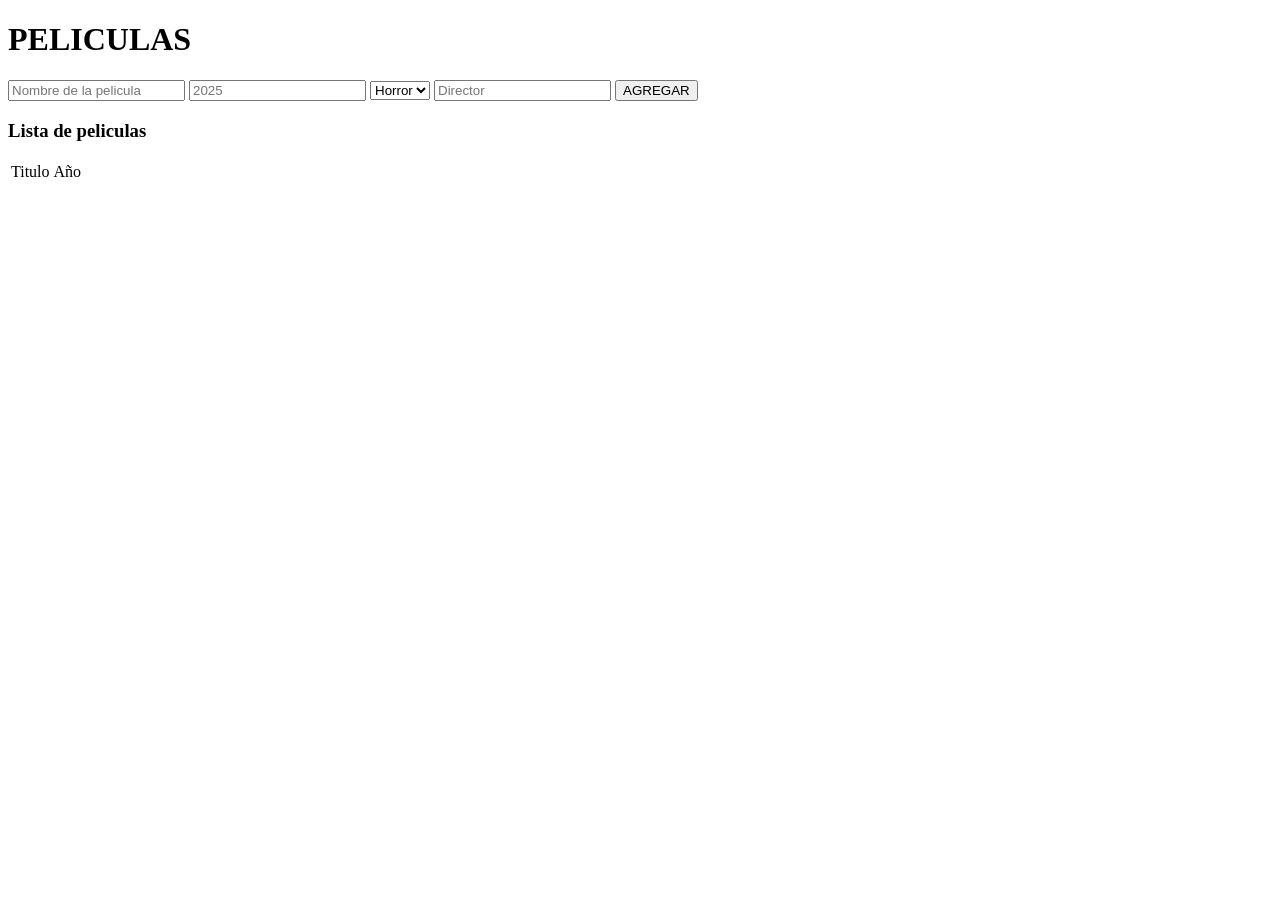
==== form con js/index.html @ 4c1a2bd2 "waos shi" ====
<!DOCTYPE html>
<html lang="en">
<head>
    <meta charset="UTF-8">
    <meta name="viewport" content="width=device-width, initial-scale=1.0">
    <title>Document</title>
</head>
<body>
    <div class="container">
        <h1>PELICULAS</h1>

        <form id="formulario">
            <input id="titulo" class="form-control" type="text"
            name="titulo" placeholder="Nombre de la pelicula">

            <input id="anio" class="form-control" type="number"
            name="anio" placeholder="2025">

            <select id="titulo" class="form-select">
                <option value="horror">Horror</option>
            </select>

            <input id="director" class="form-control" type="text"
            name="director" placeholder="Director">

            <button class="btn btn-primary" type="submit">AGREGAR</button>
        </form>

        <h3>Lista de peliculas</h3>
        <table class="table">
            <thead>
                <td>Titulo</td>
                <td>Año</td>
            </thead>
            <tbody id="cuerpo_tabla">

            </tbody>
        </table>
    </div>
    <script type="text/javascript" src="script.js"></script>
</body>
</html>
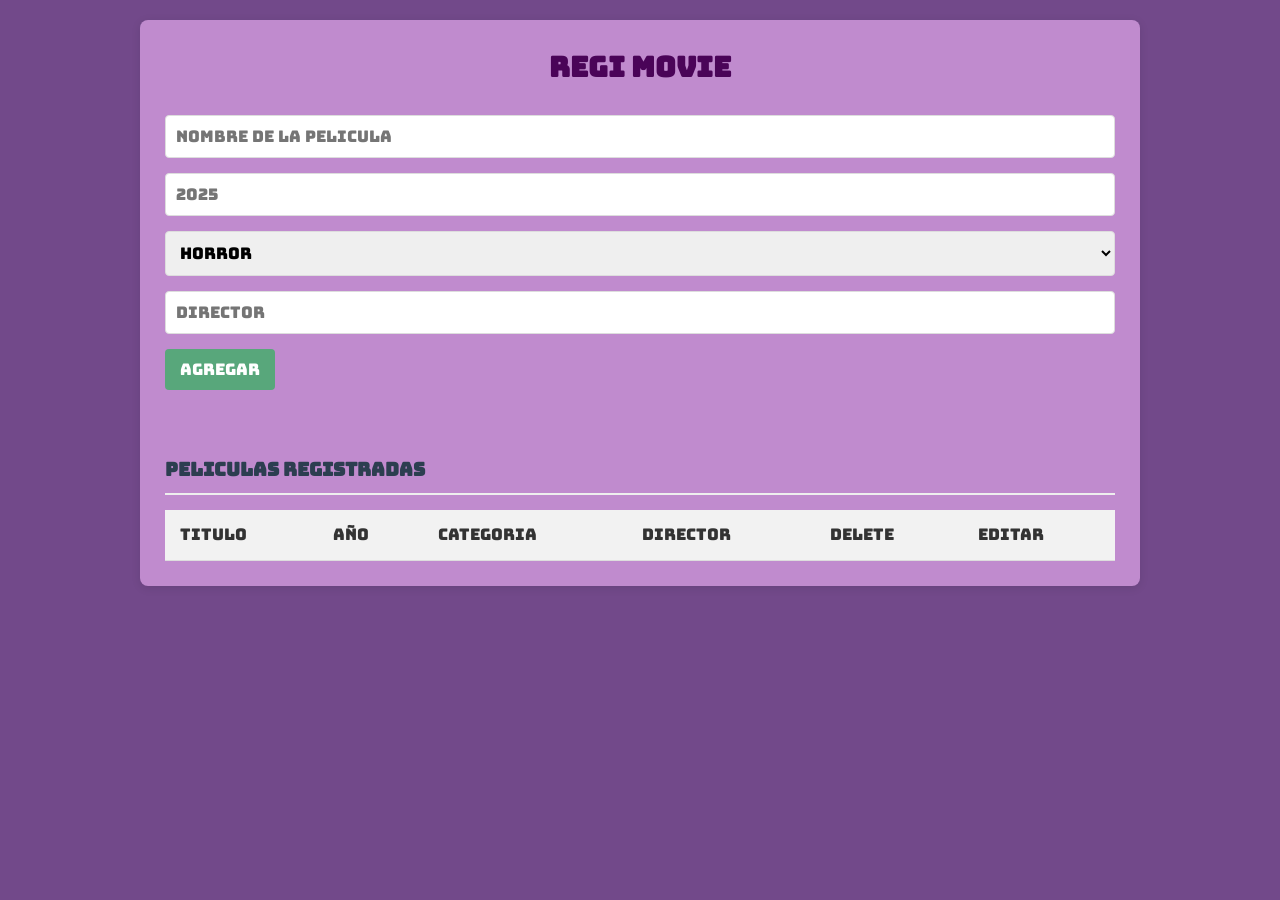
==== commit 9f399235: "asi nomas yei" ====
--- a/form con js/index.html
+++ b/form con js/index.html
@@ -3,37 +3,48 @@
 <head>
     <meta charset="UTF-8">
     <meta name="viewport" content="width=device-width, initial-scale=1.0">
+    <link rel="stylesheet" href="style.css">
+    <link rel="preconnect" href="https://fonts.googleapis.com">
+<link rel="preconnect" href="https://fonts.gstatic.com" crossorigin>
+<link href="https://fonts.googleapis.com/css2?family=Bungee&display=swap" rel="stylesheet">
     <title>Document</title>
 </head>
-<body>
+<body class="body">
     <div class="container">
-        <h1>PELICULAS</h1>
+        <h1>REGI MOVIE</h1>
 
         <form id="formulario">
             <input id="titulo" class="form-control" type="text"
             name="titulo" placeholder="Nombre de la pelicula">
-
+            <br>
             <input id="anio" class="form-control" type="number"
             name="anio" placeholder="2025">
-
-            <select id="titulo" class="form-select">
-                <option value="horror">Horror</option>
+            <br>
+            <select id="genero" class="form-select">
+                <option value="Horror">Horror</option>
+                <option value="Accion">Accion</option>
+                <option value="Romance">Romance</option>
+                <option value="Animacion">Animacion</option>
+                <option value="Documental">Documental</option>
             </select>
-
+            <br>
             <input id="director" class="form-control" type="text"
             name="director" placeholder="Director">
-
+            <br>
             <button class="btn btn-primary" type="submit">AGREGAR</button>
         </form>
-
-        <h3>Lista de peliculas</h3>
+        <br>    
+        <h3>Peliculas Registradas</h3>
         <table class="table">
             <thead>
                 <td>Titulo</td>
                 <td>Año</td>
+                <td>Categoria</td>
+                <td>Director</td>
+                <td>Delete</td>
+                <td>Editar</td>
             </thead>
             <tbody id="cuerpo_tabla">
-
             </tbody>
         </table>
     </div>
--- a/form con js/style.css
+++ b/form con js/style.css
@@ -0,0 +1,122 @@
+/* Basic Reset */
+* {
+    margin: 0;
+    padding: 0;
+    box-sizing: border-box;
+    font-family: "Bungee", sans-serif;
+}
+
+body {
+    background-color: #72498a;
+    color: #333;
+    line-height: 1.6;
+    padding: 20px;
+}
+
+.container {
+    max-width: 1000px;
+    margin: 0 auto;
+    background-color: rgb(192, 139, 206);
+    padding: 25px;
+    border-radius: 8px;
+    box-shadow: 0 2px 10px rgba(0, 0, 0, 0.1);
+}
+
+h1 {
+    text-align: center;
+    margin-bottom: 25px;
+    color: #4a0458;
+    font-size: 28px;
+}
+
+h3 {
+    margin: 20px 0 15px;
+    color: #2c3e50;
+    border-bottom: 2px solid #eee;
+    padding-bottom: 8px;
+}
+
+#formulario {
+    margin-bottom: 20px;
+}
+
+.form-control, .form-select {
+    width: 100%;
+    padding: 10px;
+    margin-bottom: 15px;
+    border: 1px solid #ddd;
+    border-radius: 4px;
+    font-size: 16px;
+}
+
+.form-control:focus, .form-select:focus {
+    outline: none;
+    border-color: #3498db;
+    box-shadow: 0 0 5px rgba(52, 152, 219, 0.5);
+}
+
+.btn {
+    display: inline-block;
+    padding: 10px 15px;
+    background-color: #187047;
+    color: white;
+    border: none;
+    border-radius: 4px;
+    cursor: pointer;
+    font-size: 16px;
+    transition: background-color 0.3s;
+}
+
+.btn:hover {
+    background-color: #284b37;
+}
+
+.btn-primary {
+    background-color: #58a77b;
+}
+
+.table {
+    width: 100%;
+    border-collapse: collapse;
+    margin-top: 10px;
+}
+
+.table thead {
+    background-color: #f2f2f2;
+}
+
+.table td, .table th {
+    padding: 12px 15px;
+    text-align: left;
+    border-bottom: 1px solid #ddd;
+}
+
+.table tbody tr:hover {
+    background-color: #f5f5f5;
+}
+
+.btn-delete, .btn-edit {
+    padding: 6px 10px;
+    margin: 2px;
+    border-radius: 4px;
+    cursor: pointer;
+    font-size: 14px;
+    border: none;
+    color: white;
+}
+
+.btn-delete {
+    background-color: #e74c3c;
+}
+
+.btn-delete:hover {
+    background-color: #c0392b;
+}
+
+.btn-edit {
+    background-color: #f39c12;
+}
+
+.btn-edit:hover {
+    background-color: #d35400;
+}
